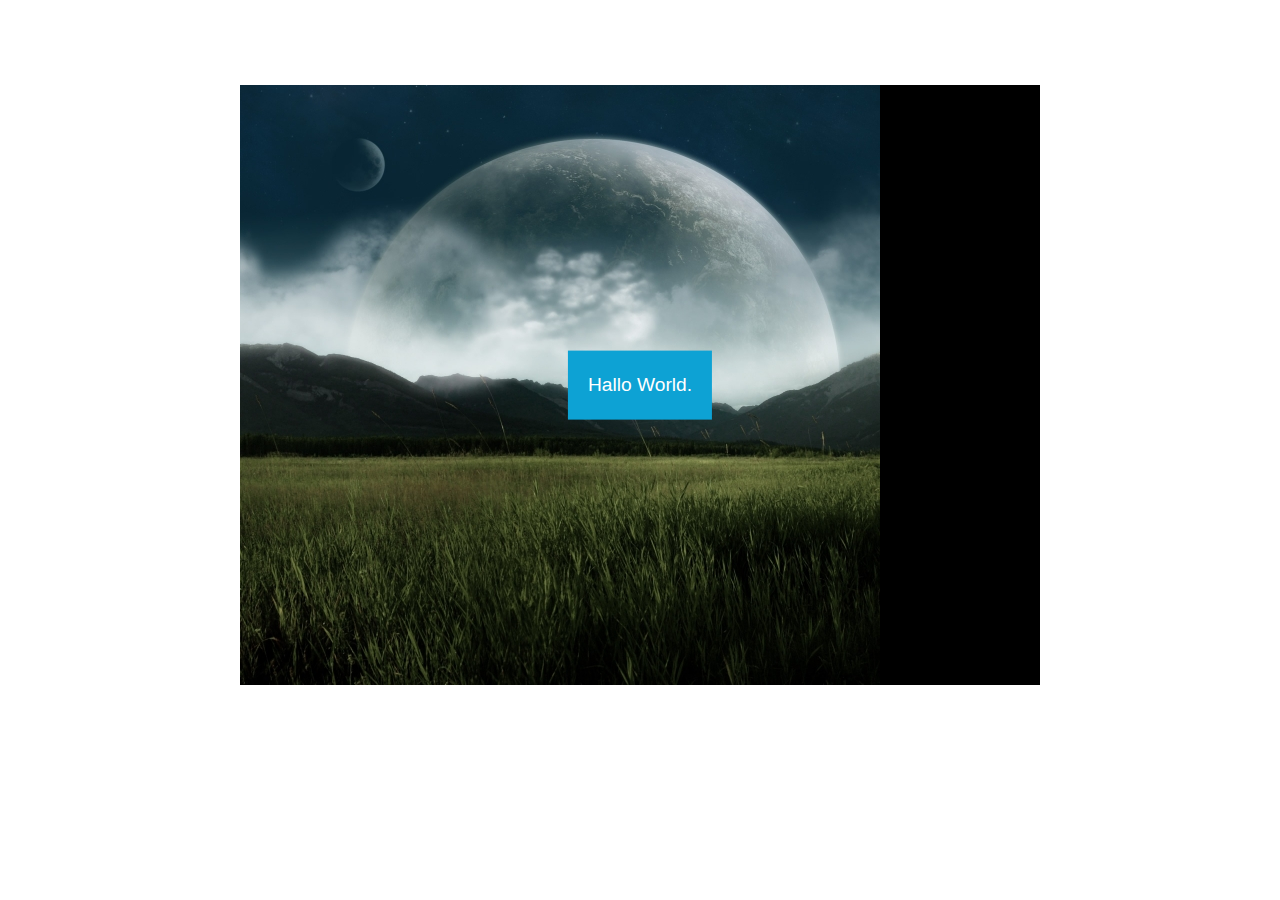
==== index.html @ f4bd423d "Hallo Word Paragraph erstellt" ====
<!DOCTYPE html>
<html lang="en">
<head>
    <meta charset="UTF-8">
    <meta name="viewport" content="width=device-width, initial-scale=1.0">
    <title>Karussell</title>
    <link rel="stylesheet" href="https://maxcdn.bootstrapcdn.com/bootstrap/4.5.2/css/bootstrap.min.css" />
    <script src="https://ajax.googleapis.com/ajax/libs/jquery/3.5.1/jquery.min.js"></script>
    <script src="https://cdnjs.cloudflare.com/ajax/libs/popper.js/1.16.0/umd/popper.min.js"></script>
    <script src="https://maxcdn.bootstrapcdn.com/bootstrap/4.5.2/js/bootstrap.min.js"></script>
    <link rel="stylesheet" href="https://use.fontawesome.com/releases/v5.7.0/css/all.css"integrity="sha384-lZN37f5QGtY3VHgisS14W3ExzMWZxybE1SJSEsQp9S+oqd12jhcu+A56Ebc1zFSJ" crossorigin="anonymous" />
    <link rel="stylesheet" href="style.css">
</head>
<body>
    <section>
        <img src="bilder/bild1.jpg">
        <img src="bilder/bild2.jpg">
        <img src="bilder/bild3.jpg">
        <img src="bilder/bild4.jpg">

        <div class="nextpic"></div>
        <p>Hallo World.</p>
    </section>
</body>
</html>
---- style.css ----
html, body {
    margin: 0;
    padding: 0;
}

section {
    position: relative;
    width: 800px;
    height: 600px;
    margin: 85px auto;
}

section img {
    position: absolute;
}

section img:nth-child(1) {
    z-index: 0;
}

section img:nth-child(1):active {
    z-index: 10;
}

section img:nth-child(2) {
    z-index: 0;
}

section img:nth-child(2):active {
    z-index: 10;
}

section img:nth-child(3) {
    z-index: 0;
}

section img:nth-child(3):active {
    z-index: 10;
}

section img:nth-child(4) {
    z-index: 0;
}

section img:nth-child(4):active {
    z-index: 10;
}

.nextpic {
    position: absolute;
    background: black;
    height: 100%;
    width: 20%;
    z-index: 20;
    right: 0;
}

p {
    position: absolute;
    font-size: 1.2em;
    padding: 20px;
    background: rgb(13, 162, 212);
    color: white;
    top: 50%;
    left: 50%;
    transform: translate(-50%, -50%);
    z-index: 200;
}
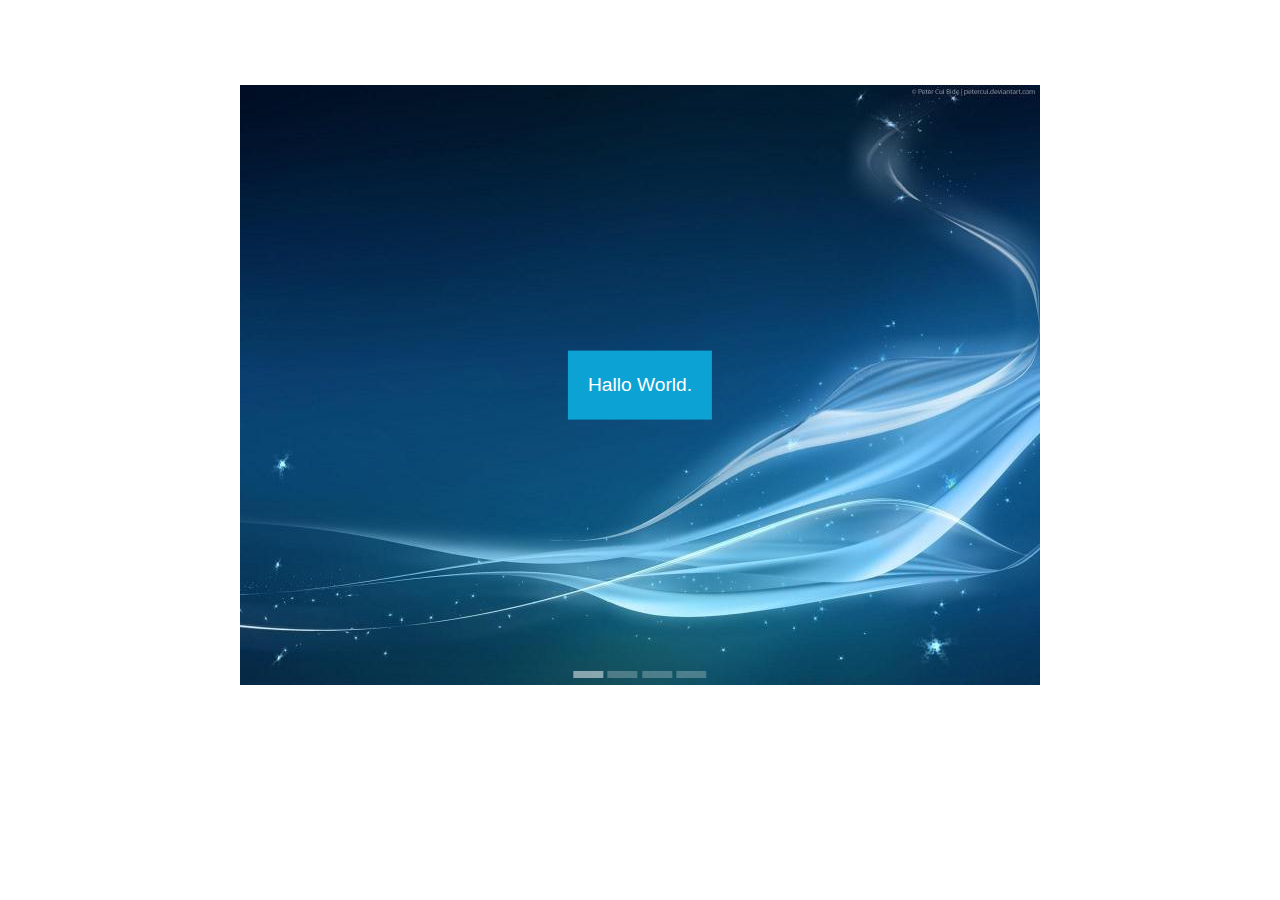
==== commit 64cf3e87: "Indikator erstellt" ====
--- a/index.html
+++ b/index.html
@@ -14,12 +14,15 @@
 <body>
     <section>
         <img src="bilder/bild1.jpg">
-        <img src="bilder/bild2.jpg">
-        <img src="bilder/bild3.jpg">
-        <img src="bilder/bild4.jpg">
+        <a href="bild2.html" class="nextpic"></a>
+        <p>Hallo World.</p>
 
-        <div class="nextpic"></div>
-        <p>Hallo World.</p>
+        <div class="indicatorgroup">
+            <div class="activeindicator"></div>
+            <div class="indicator"></div>
+            <div class="indicator"></div>
+            <div class="indicator"></div>
+        </div>
     </section>
 </body>
 </html>--- a/style.css
+++ b/style.css
@@ -14,41 +14,8 @@
     position: absolute;
 }
 
-section img:nth-child(1) {
-    z-index: 0;
-}
-
-section img:nth-child(1):active {
-    z-index: 10;
-}
-
-section img:nth-child(2) {
-    z-index: 0;
-}
-
-section img:nth-child(2):active {
-    z-index: 10;
-}
-
-section img:nth-child(3) {
-    z-index: 0;
-}
-
-section img:nth-child(3):active {
-    z-index: 10;
-}
-
-section img:nth-child(4) {
-    z-index: 0;
-}
-
-section img:nth-child(4):active {
-    z-index: 10;
-}
-
 .nextpic {
     position: absolute;
-    background: black;
     height: 100%;
     width: 20%;
     z-index: 20;
@@ -64,5 +31,25 @@
     top: 50%;
     left: 50%;
     transform: translate(-50%, -50%);
-    z-index: 200;
+}
+
+.indicatorgroup {
+    position: absolute;
+    bottom: 0;
+    left: 50%;
+    transform: translateX(-50%);
+}
+
+.indicator {
+    display: inline-block;
+    background: rgba(255, 255, 255, .25);
+    width: 30px;
+    height: 7px;
+}
+
+.activeindicator {
+    display: inline-block;
+    background: rgba(255, 255, 255, .5);
+    width: 30px;
+    height: 7px;
 }